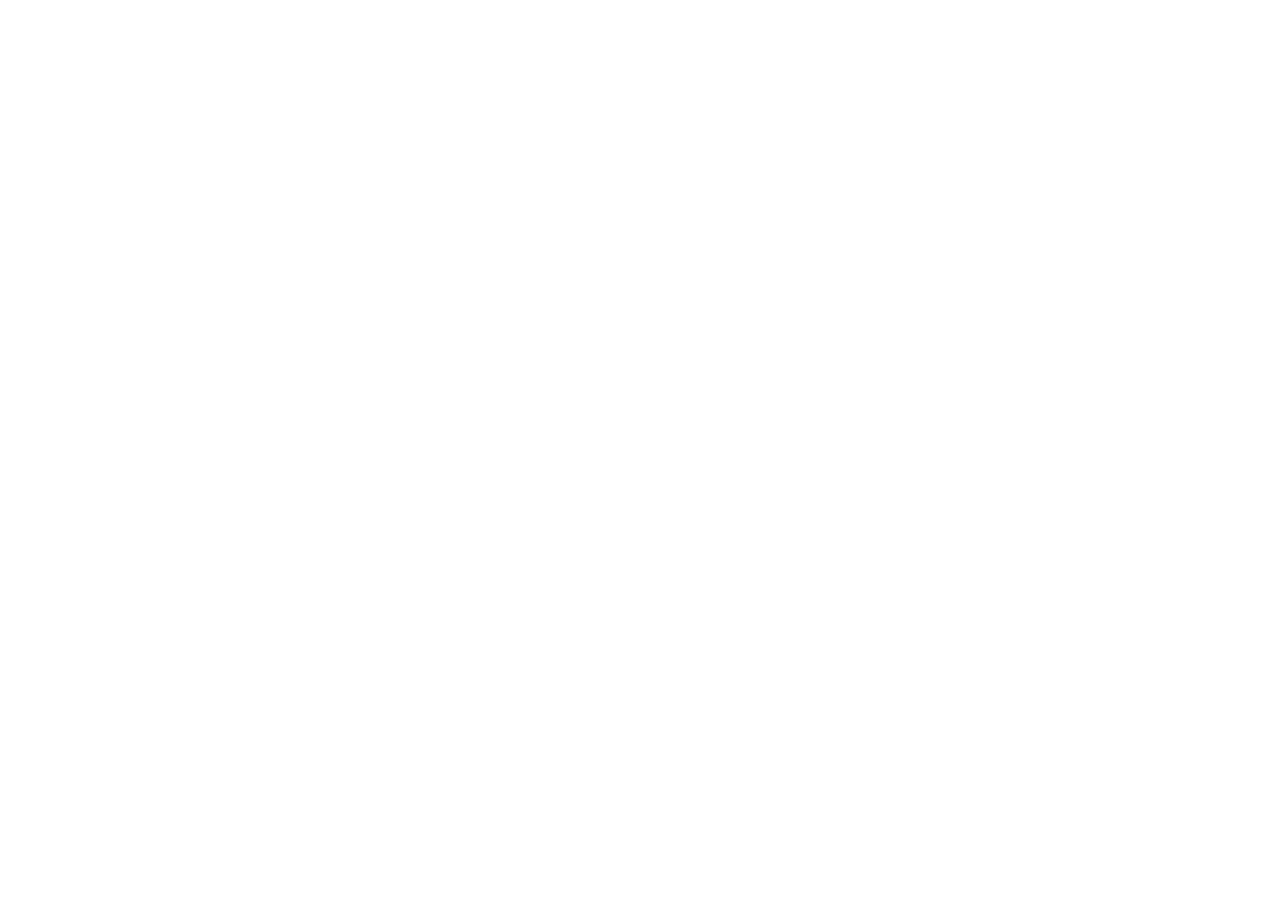
==== pages/page1.html @ 258f4ef0 "first commit" ====
<!DOCTYPE html>
<html>

<head>
  <meta charset="utf-8" />
  <meta http-equiv="X-UA-Compatible" content="IE=edge">
  <title>Page Title</title>
  <!-- Latest compiled and minified CSS -->
  <link rel="stylesheet" href="https://maxcdn.bootstrapcdn.com/bootstrap/3.3.7/css/bootstrap.min.css" integrity="sha384-BVYiiSIFeK1dGmJRAkycuHAHRg32OmUcww7on3RYdg4Va+PmSTsz/K68vbdEjh4u"
    crossorigin="anonymous">

  <!-- Optional theme -->
  <link rel="stylesheet" href="https://maxcdn.bootstrapcdn.com/bootstrap/3.3.7/css/bootstrap-theme.min.css" integrity="sha384-rHyoN1iRsVXV4nD0JutlnGaslCJuC7uwjduW9SVrLvRYooPp2bWYgmgJQIXwl/Sp"
    crossorigin="anonymous">

  <!-- JQuery -->
  <script src="https://code.jquery.com/jquery-3.3.1.js" integrity="sha256-2Kok7MbOyxpgUVvAk/HJ2jigOSYS2auK4Pfzbm7uH60="
    crossorigin="anonymous"></script>

  <!-- Latest compiled and minified JavaScript -->
  <script src="https://maxcdn.bootstrapcdn.com/bootstrap/3.3.7/js/bootstrap.min.js" integrity="sha384-Tc5IQib027qvyjSMfHjOMaLkfuWVxZxUPnCJA7l2mCWNIpG9mGCD8wGNIcPD7Txa"
    crossorigin="anonymous"></script>

  <link rel="stylesheet" type="text/css" media="screen" href="main.css" />
  <script src="main.js"></script>
</head>

<body>

</body>

</html>
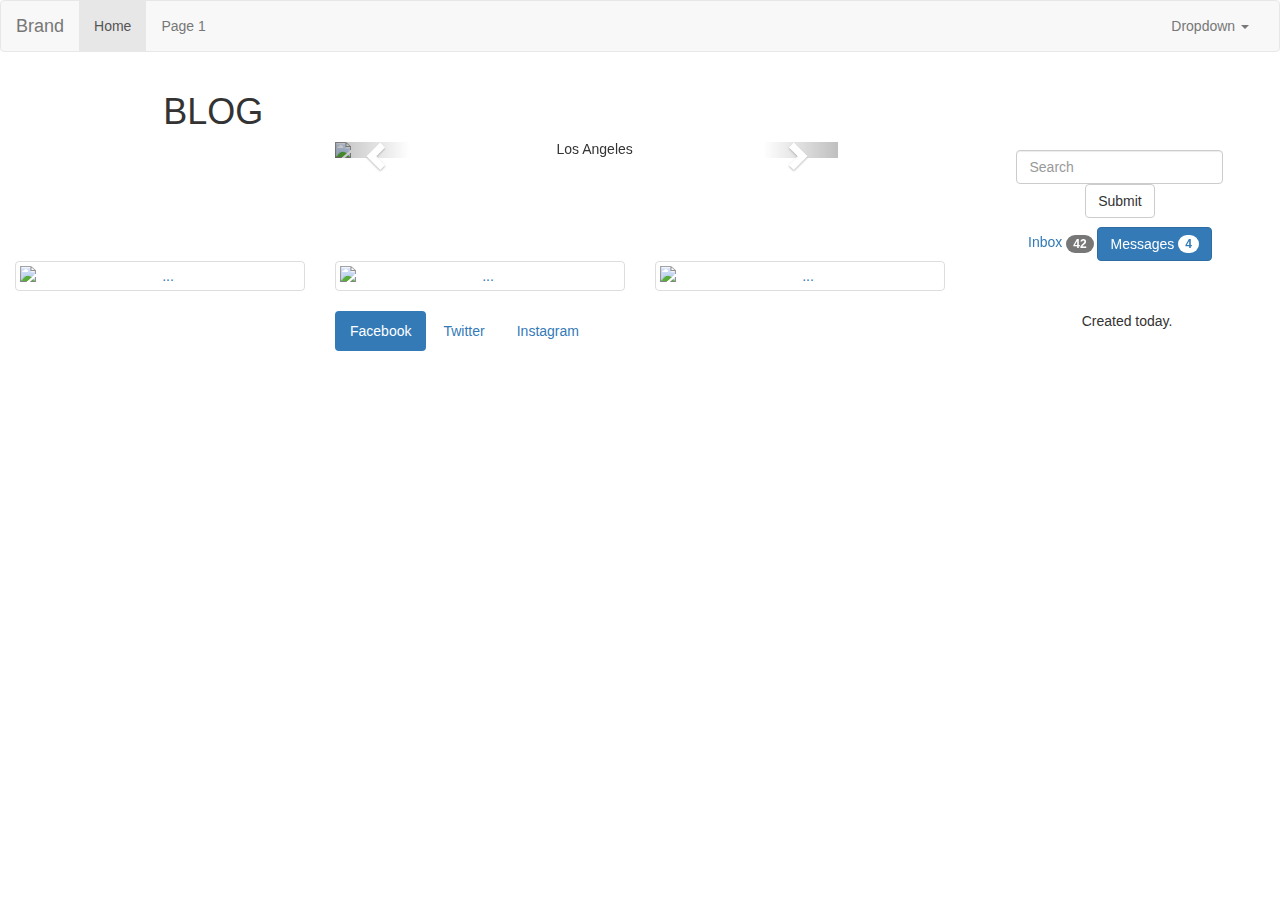
==== commit 456e6304: "image is now resposive, linked pages one and two, added search bar on the side" ====
--- a/pages/page1.html
+++ b/pages/page1.html
@@ -4,7 +4,8 @@
 <head>
   <meta charset="utf-8" />
   <meta http-equiv="X-UA-Compatible" content="IE=edge">
-  <title>Page Title</title>
+  <title>Sparta Lab Bootstrap</title>
+  <meta name="viewport" content="width=device-width, initial-scale=1">
   <!-- Latest compiled and minified CSS -->
   <link rel="stylesheet" href="https://maxcdn.bootstrapcdn.com/bootstrap/3.3.7/css/bootstrap.min.css" integrity="sha384-BVYiiSIFeK1dGmJRAkycuHAHRg32OmUcww7on3RYdg4Va+PmSTsz/K68vbdEjh4u"
     crossorigin="anonymous">
@@ -23,10 +24,201 @@
 
   <link rel="stylesheet" type="text/css" media="screen" href="main.css" />
   <script src="main.js"></script>
+
 </head>
 
 <body>
 
+  <!-- Navbar -->
+  <div class="navBar">
+    <nav class="navbar navbar-default">
+      <div class="container-fluid">
+        <!-- Brand and toggle get grouped for better mobile display -->
+        <div class="navbar-header">
+          <button type="button" class="navbar-toggle collapsed" data-toggle="collapse" data-target="#bs-example-navbar-collapse-1"
+            aria-expanded="false">
+            <span class="sr-only">Toggle navigation</span>
+            <span class="icon-bar"></span>
+            <span class="icon-bar"></span>
+            <span class="icon-bar"></span>
+          </button>
+          <a class="navbar-brand" href="#">Brand</a>
+        </div>
+
+        <!-- Collect the nav links, forms, and other content for toggling -->
+        <div class="collapse navbar-collapse" id="bs-example-navbar-collapse-1">
+          <ul class="nav navbar-nav">
+            <li class="active"><a href="../index.html">Home <span class="sr-only">(current)</span></a></li>
+            <li><a href="page1.html">Page 1</a></li>
+
+          </ul>
+          <ul class="nav navbar-nav navbar-right">
+            <li class="dropdown">
+              <a href="#" class="dropdown-toggle" data-toggle="dropdown" role="button" aria-haspopup="true"
+                aria-expanded="false">Dropdown <span class="caret"></span></a>
+              <ul class="dropdown-menu">
+                <li><a href="#">Action</a></li>
+                <li><a href="#">Another action</a></li>
+                <li><a href="#">Something else here</a></li>
+                <li role="separator" class="divider"></li>
+                <li><a href="#">Separated link</a></li>
+              </ul>
+            </li>
+          </ul>
+        </div><!-- /.navbar-collapse -->
+      </div><!-- /.container-fluid -->
+    </nav>
+  </div>
+
+  <!-- Section 1-->
+  <div class="sectionOne container-fluid text-center">
+    <div class="row">
+      <!-- First Box -->
+      <div class="col-lg-4">
+        <h1>BLOG</h1>
+        <!-- <img class="img-responsive" src="/assets/blog.png" alt="Logo"> -->
+      </div>
+      <!-- Secon Box -->
+      <div class="col-lg-4">
+      </div>
+      <!-- Third Box -->
+      <div class="col-lg-4"></div>
+    </div>
+  </div>
+
+  <!-- Section 2 -->
+  <div class="sectionTwo container-fluid text-center">
+    <div class="row">
+      <div class="col-lg-3">
+
+      </div>
+      <div class="col-lg-5">
+        <div id="myCarousel" class="carousel slide" data-ride="carousel">
+          <!-- Indicators -->
+          <ol class="carousel-indicators">
+            <li data-target="#myCarousel" data-slide-to="0" class="active"></li>
+            <li data-target="#myCarousel" data-slide-to="1"></li>
+            <li data-target="#myCarousel" data-slide-to="2"></li>
+          </ol>
+
+          <!-- Wrapper for slides -->
+          <div class="carousel-inner">
+
+            <div class="item active">
+              <img src="https://fillmurray.com/600/400" alt="Los Angeles" style="width:100%;">
+              <div class="carousel-caption">
+                <h3>Los Angeles</h3>
+                <p>LA is always so much fun!</p>
+              </div>
+            </div>
+
+            <div class="item">
+              <img src="https://fillmurray.com/600/300" alt="Chicago" style="width:100%;">
+              <div class="carousel-caption">
+                <h3>Chicago</h3>
+                <p>Thank you, Chicago!</p>
+              </div>
+            </div>
+
+            <div class="item">
+              <img src="https://fillmurray.com/600/800" alt="New York" style="width:100%;">
+              <div class="carousel-caption">
+                <h3>New York</h3>
+                <p>We love the Big Apple!</p>
+              </div>
+            </div>
+
+          </div>
+
+          <!-- Left and right controls -->
+          <a class="left carousel-control" href="#myCarousel" data-slide="prev">
+            <span class="glyphicon glyphicon-chevron-left"></span>
+            <span class="sr-only">Previous</span>
+          </a>
+          <a class="right carousel-control" href="#myCarousel" data-slide="next">
+            <span class="glyphicon glyphicon-chevron-right"></span>
+            <span class="sr-only">Next</span>
+          </a>
+        </div>
+      </div>
+
+      <!-- Thumbnails -->
+
+
+      <div class="col-lg-1"></div>
+      <div class="col-lg-3">
+        <!-- search bar -->
+        <div class="row row1">
+          <div class="col-lg-12">
+            <form class="navbar-form navbar-left" role="search">
+              <div class="form-group">
+                <input type="text" class="form-control" placeholder="Search">
+              </div>
+              <button type="submit" class="btn btn-default">Submit</button>
+            </form>
+          </div>
+        </div>
+        <div class="row row2">
+          <div class="row">
+            <div class="col-lg-12"></div>
+          </div>
+          <div class="row row3">
+            <div class="col-lg-12">
+              <a href="#">Inbox <span class="badge">42</span></a>
+
+              <button class="btn btn-primary" type="button">
+                Messages <span class="badge">4</span>
+              </button></div>
+          </div>
+        </div>
+
+      </div>
+    </div>
+    <div class="row">
+      <div class="col-xs-6 col-md-3">
+        <a href="#" class="thumbnail">
+          <img src="https://www.placecage.com/c/200/300" class="img-responsive" alt="...">
+        </a>
+      </div>
+      <div class="col-xs-6 col-md-3">
+        <a href="#" class="thumbnail">
+          <img src="https://www.placecage.com/c/200/300" class="img-responsive" alt="...">
+        </a>
+      </div>
+      <div class="col-xs-6 col-md-3">
+        <a href="#" class="thumbnail">
+          <img src="https://www.placecage.com/c/200/300" class="img-responsive" alt="...">
+        </a>
+      </div>
+
+    </div>
+  </div>
+
+  <!-- Section 3 -->
+
+
+  <!-- Footer -->
+  <div class="Foot container-fluid">
+    <div class="row">
+      <!-- Links -->
+      <div class="col-lg-3">
+      </div>
+
+      <div class="col-lg-7 ">
+        <ul class="nav nav-pills">
+          <li role="presentation" class="active"><a href="#">Facebook</a></li>
+          <li role="presentation"><a href="#">Twitter</a></li>
+          <li role="presentation"><a href="#">Instagram</a></li>
+        </ul>
+
+      </div>
+
+      <div class="col-lg-2">
+        Created today.
+      </div>
+    </div>
+  </div>
+
 </body>
 
 </html>